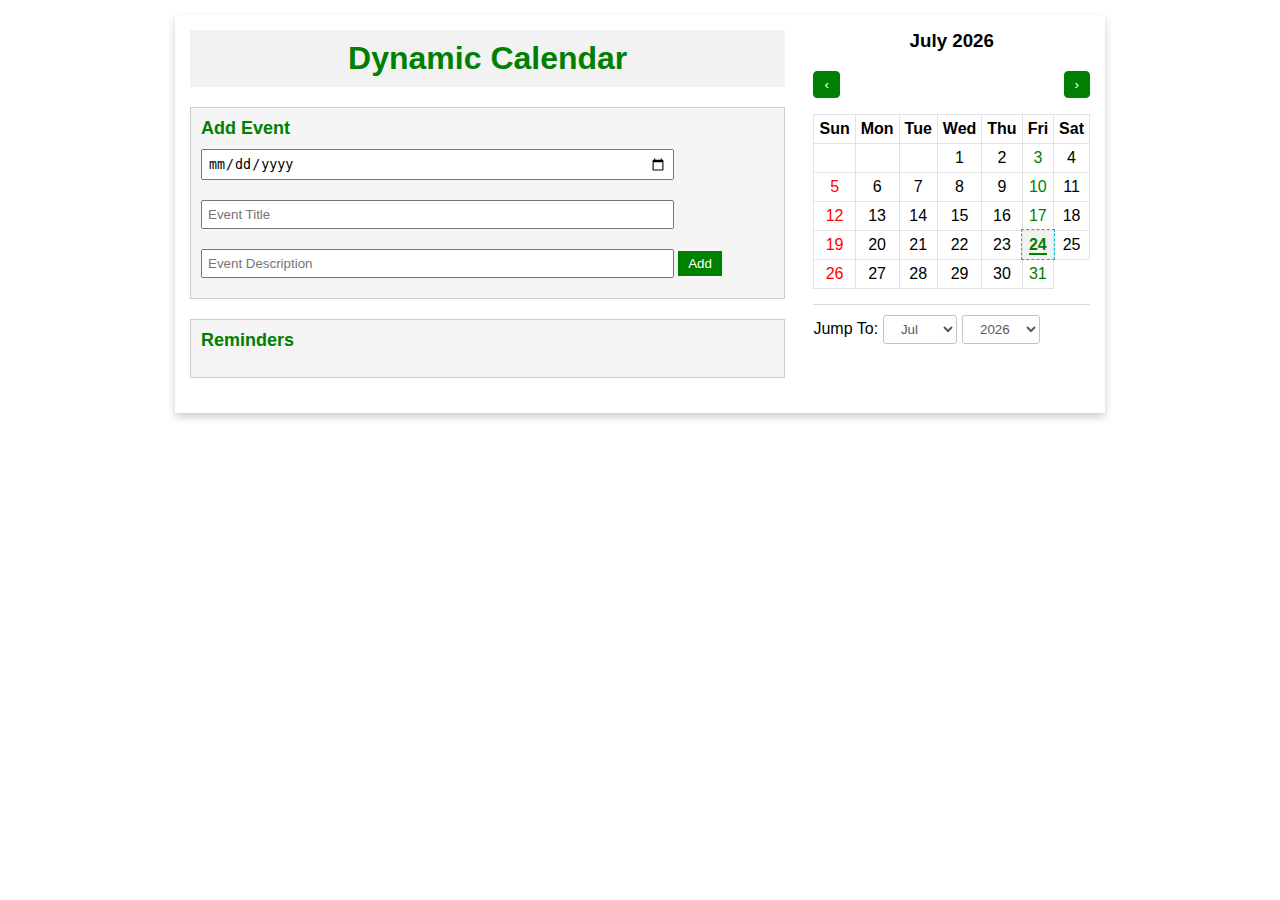
==== calendar.html @ 84993b7f "ported my calendar page" ====
<!-- Future Calendar page-->

<!DOCTYPE html>
<html lang="en">
 
<head>
    <meta charset="UTF-8">
    <meta name="viewport"
          content="width=device-width, 
                   initial-scale=1.0">
    <link rel="stylesheet" href="./style.css">
    <title>Dynamic Calendar</title>
</head>
 
<body>
    <!-- Main wrapper for the calendar application -->
    <div class="wrapper">
        <div class="container-calendar">
            <div id="left">
                <h1>Dynamic Calendar</h1>
                <div id="event-section">
                    <h3>Add Event</h3>
                    <input type="date" id="eventDate">
                    <input type="text"
                        id="eventTitle"
                        placeholder="Event Title">
                    <input type="text"
                        id="eventDescription"
                        placeholder="Event Description">
                    <button id="addEvent" onclick="addEvent()">
                        Add
                    </button>
                </div>
                <div id="reminder-section">
                    <h3>Reminders</h3>
                    <!-- List to display reminders -->
                    <ul id="reminderList">
                        <li data-event-id="1">
                            <strong>Event Title</strong>
                            - Event Description on Event Date
                            <button class="delete-event"
                                onclick="deleteEvent(1)">
                                Delete
                            </button>
                        </li>
                    </ul>
                </div>
            </div>
            <div id="right">
                <h3 id="monthAndYear"></h3>
                <div class="button-container-calendar">
                    <button id="previous"
                            onclick="previous()">
                          ‹
                      </button>
                    <button id="next"
                            onclick="next()">
                          ›
                      </button>
                </div>
                <table class="table-calendar"
                       id="calendar"
                       data-lang="en">
                    <thead id="thead-month"></thead>
                    <!-- Table body for displaying the calendar -->
                    <tbody id="calendar-body"></tbody>
                </table>
                <div class="footer-container-calendar">
                    <label for="month">Jump To: </label>
                    <!-- Dropdowns to select a specific month and year -->
                    <select id="month" onchange="jump()">
                        <option value=0>Jan</option>
                        <option value=1>Feb</option>
                        <option value=2>Mar</option>
                        <option value=3>Apr</option>
                        <option value=4>May</option>
                        <option value=5>Jun</option>
                        <option value=6>Jul</option>
                        <option value=7>Aug</option>
                        <option value=8>Sep</option>
                        <option value=9>Oct</option>
                        <option value=10>Nov</option>
                        <option value=11>Dec</option>
                    </select>
                    <!-- Dropdown to select a specific year -->
                    <select id="year" onchange="jump()"></select>
                </div>
            </div>
        </div>
    </div>
    <!-- Include the JavaScript file for the calendar functionality -->
    <script src="./script.js"></script>
</body>
 
<script>

    // script.js
 
// Define an array to store events
let events = [];
 
 // letiables to store event input fields and reminder list
 let eventDateInput =
     document.getElementById("eventDate");
 let eventTitleInput =
     document.getElementById("eventTitle");
 let eventDescriptionInput =
     document.getElementById("eventDescription");
 let reminderList =
     document.getElementById("reminderList");
  
 // Counter to generate unique event IDs
 let eventIdCounter = 1;
  
 // Function to add events
 function addEvent() {
     let date = eventDateInput.value;
     let title = eventTitleInput.value;
     let description = eventDescriptionInput.value;
  
     if (date && title) {
         // Create a unique event ID
         let eventId = eventIdCounter++;
  
         events.push(
             {
                 id: eventId, date: date,
                 title: title,
                 description: description
             }
         );
         showCalendar(currentMonth, currentYear);
         eventDateInput.value = "";
         eventTitleInput.value = "";
         eventDescriptionInput.value = "";
         displayReminders();
     }
 }
  
 // Function to delete an event by ID
 function deleteEvent(eventId) {
     // Find the index of the event with the given ID
     let eventIndex =
         events.findIndex((event) =>
             event.id === eventId);
  
     if (eventIndex !== -1) {
         // Remove the event from the events array
         events.splice(eventIndex, 1);
         showCalendar(currentMonth, currentYear);
         displayReminders();
     }
 }
  
 // Function to display reminders
 function displayReminders() {
     reminderList.innerHTML = "";
     for (let i = 0; i < events.length; i++) {
         let event = events[i];
         let eventDate = new Date(event.date);
         if (eventDate.getMonth() ===
             currentMonth &&
             eventDate.getFullYear() ===
             currentYear) {
             let listItem = document.createElement("li");
             listItem.innerHTML =
                 `<strong>${event.title}</strong> - 
             ${event.description} on 
             ${eventDate.toLocaleDateString()}`;
  
             // Add a delete button for each reminder item
             let deleteButton =
                 document.createElement("button");
             deleteButton.className = "delete-event";
             deleteButton.textContent = "Delete";
             deleteButton.onclick = function () {
                 deleteEvent(event.id);
             };
  
             listItem.appendChild(deleteButton);
             reminderList.appendChild(listItem);
         }
     }
 }
  
 // Function to generate a range of 
 // years for the year select input
 function generate_year_range(start, end) {
     let years = "";
     for (let year = start; year <= end; year++) {
         years += "<option value='" +
             year + "'>" + year + "</option>";
     }
     return years;
 }
  
 // Initialize date-related letiables
 today = new Date();
 currentMonth = today.getMonth();
 currentYear = today.getFullYear();
 selectYear = document.getElementById("year");
 selectMonth = document.getElementById("month");
  
 createYear = generate_year_range(1970, 2050);
  
 document.getElementById("year").innerHTML = createYear;
  
 let calendar = document.getElementById("calendar");
  
 let months = [
     "January",
     "February",
     "March",
     "April",
     "May",
     "June",
     "July",
     "August",
     "September",
     "October",
     "November",
     "December"
 ];
 let days = [
     "Sun", "Mon", "Tue", "Wed",
     "Thu", "Fri", "Sat"];
  
 $dataHead = "<tr>";
 for (dhead in days) {
     $dataHead += "<th data-days='" +
         days[dhead] + "'>" +
         days[dhead] + "</th>";
 }
 $dataHead += "</tr>";
  
 document.getElementById("thead-month").innerHTML = $dataHead;
  
 monthAndYear =
     document.getElementById("monthAndYear");
 showCalendar(currentMonth, currentYear);
  
 // Function to navigate to the next month
 function next() {
     currentYear = currentMonth === 11 ?
         currentYear + 1 : currentYear;
     currentMonth = (currentMonth + 1) % 12;
     showCalendar(currentMonth, currentYear);
 }
  
 // Function to navigate to the previous month
 function previous() {
     currentYear = currentMonth === 0 ?
         currentYear - 1 : currentYear;
     currentMonth = currentMonth === 0 ?
         11 : currentMonth - 1;
     showCalendar(currentMonth, currentYear);
 }
  
 // Function to jump to a specific month and year
 function jump() {
     currentYear = parseInt(selectYear.value);
     currentMonth = parseInt(selectMonth.value);
     showCalendar(currentMonth, currentYear);
 }
  
 // Function to display the calendar
 function showCalendar(month, year) {
     let firstDay = new Date(year, month, 1).getDay();
     tbl = document.getElementById("calendar-body");
     tbl.innerHTML = "";
     monthAndYear.innerHTML = months[month] + " " + year;
     selectYear.value = year;
     selectMonth.value = month;
  
     let date = 1;
     for (let i = 0; i < 6; i++) {
         let row = document.createElement("tr");
         for (let j = 0; j < 7; j++) {
             if (i === 0 && j < firstDay) {
                 cell = document.createElement("td");
                 cellText = document.createTextNode("");
                 cell.appendChild(cellText);
                 row.appendChild(cell);
             } else if (date > daysInMonth(month, year)) {
                 break;
             } else {
                 cell = document.createElement("td");
                 cell.setAttribute("data-date", date);
                 cell.setAttribute("data-month", month + 1);
                 cell.setAttribute("data-year", year);
                 cell.setAttribute("data-month_name", months[month]);
                 cell.className = "date-picker";
                 cell.innerHTML = "<span>" + date + "</span";
  
                 if (
                     date === today.getDate() &&
                     year === today.getFullYear() &&
                     month === today.getMonth()
                 ) {
                     cell.className = "date-picker selected";
                 }
  
                 // Check if there are events on this date
                 if (hasEventOnDate(date, month, year)) {
                     cell.classList.add("event-marker");
                     cell.appendChild(
                         createEventTooltip(date, month, year)
                  );
                 }
  
                 row.appendChild(cell);
                 date++;
             }
         }
         tbl.appendChild(row);
     }
  
     displayReminders();
 }
  
 // Function to create an event tooltip
 function createEventTooltip(date, month, year) {
     let tooltip = document.createElement("div");
     tooltip.className = "event-tooltip";
     let eventsOnDate = getEventsOnDate(date, month, year);
     for (let i = 0; i < eventsOnDate.length; i++) {
         let event = eventsOnDate[i];
         let eventDate = new Date(event.date);
         let eventText = `<strong>${event.title}</strong> - 
             ${event.description} on 
             ${eventDate.toLocaleDateString()}`;
         let eventElement = document.createElement("p");
         eventElement.innerHTML = eventText;
         tooltip.appendChild(eventElement);
     }
     return tooltip;
 }
  
 // Function to get events on a specific date
 function getEventsOnDate(date, month, year) {
     return events.filter(function (event) {
         let eventDate = new Date(event.date);
         return (
             eventDate.getDate() === date &&
             eventDate.getMonth() === month &&
             eventDate.getFullYear() === year
         );
     });
 }
  
 // Function to check if there are events on a specific date
 function hasEventOnDate(date, month, year) {
     return getEventsOnDate(date, month, year).length > 0;
 }
  
 // Function to get the number of days in a month
 function daysInMonth(iMonth, iYear) {
     return 32 - new Date(iYear, iMonth, 32).getDate();
 }
  
 // Call the showCalendar function initially to display the calendar
 showCalendar(currentMonth, currentYear);

</script>

<style>

/* styles.css */
 
/* General styling for the entire page */
body {
    font-family: Arial, sans-serif;
    background-color: white;
    margin: 0;
}
 
.wrapper {
    max-width: 1100px;
    margin: 15px auto;
}
 
/* Calendar container */
.container-calendar {
    background: #ffffff;
    padding: 15px;
    max-width: 900px;
    margin: 0 auto;
    overflow: auto;
    box-shadow: 0 4px 8px 0 rgba(0, 0, 0, 0.2);
    display: flex;
    justify-content: space-between;
}
 
/* Event section styling */
#event-section {
    padding: 10px;
    background: #f5f5f5;
    margin: 20px 0;
    border: 1px solid #ccc;
}
 
.container-calendar #left h1 {
    color: green;
    text-align: center;
    background-color: #f2f2f2;
    margin: 0;
    padding: 10px 0;
}
 
#event-section h3 {
    color: green;
    font-size: 18px;
    margin: 0;
}
 
#event-section input[type="date"],
#event-section input[type="text"] {
    margin: 10px 0;
    padding: 5px;
    width: 80%;
}
 
#event-section button {
    background: green;
    color: white;
    border: none;
    padding: 5px 10px;
    cursor: pointer;
}
 
.event-marker {
    position: relative;
}
 
.event-marker::after {
    content: '';
    display: block;
    width: 6px;
    height: 6px;
    background-color: red;
    border-radius: 50%;
    position: absolute;
    bottom: 0;
    left: 0;
}
 
/* event tooltip styling */
.event-tooltip {
    position: absolute;
    background-color: rgba(234, 232, 232, 0.763);
    color: black;
    padding: 10px;
    border-radius: 4px;
    bottom: 20px;
    left: 50%;
    transform: translateX(-50%);
    display: none;
    transition: all 0.3s;
    box-shadow: 0 2px 4px rgba(0, 0, 0, 0.2);
    z-index: 1;
}
 
.event-marker:hover .event-tooltip {
    display: block;
}
 
/* Reminder section styling */
#reminder-section {
    padding: 10px;
    background: #f5f5f5;
    margin: 20px 0;
    border: 1px solid #ccc;
}
 
#reminder-section h3 {
    color: green;
    font-size: 18px;
    margin: 0;
}
 
#reminderList {
    list-style: none;
    padding: 0;
}
 
#reminderList li {
    margin: 5px 0;
    font-size: 16px;
}
 
/* Style for the delete buttons */
.delete-event {
    background: rgb(237, 19, 19);
    color: white;
    border: none;
    padding: 5px 10px;
    cursor: pointer;
    margin-left: 10px;
    align-items: right;
}
 
/* Buttons in the calendar */
.button-container-calendar button {
    cursor: pointer;
    background: green;
    color: #fff;
    border: 1px solid green;
    border-radius: 4px;
    padding: 5px 10px;
}
 
/* Calendar table */
.table-calendar {
    border-collapse: collapse;
    width: 100%;
}
 
.table-calendar td,
.table-calendar th {
    padding: 5px;
    border: 1px solid #e2e2e2;
    text-align: center;
    vertical-align: top;
}
 
/* Date picker */
.date-picker.selected {
    background-color: #f2f2f2;
    font-weight: bold;
    outline: 1px dashed #00BCD4;
}
 
.date-picker.selected span {
    border-bottom: 2px solid currentColor;
}
 
/* Day-specific styling */
.date-picker:nth-child(1) {
    color: red;
    /* Sunday */
}
 
.date-picker:nth-child(6) {
    color: green;
    /* Friday */
}
 
/* Hover effect for date cells */
.date-picker:hover {
    background-color: green;
    color: white;
    cursor: pointer;
}
 
/* Header for month and year */
#monthAndYear {
    text-align: center;
    margin-top: 0;
}
 
/* Navigation buttons */
.button-container-calendar {
    position: relative;
    margin-bottom: 1em;
    overflow: hidden;
    clear: both;
}
 
#previous {
    float: left;
}
 
#next {
    float: right;
}
 
/* Footer styling */
.footer-container-calendar {
    margin-top: 1em;
    border-top: 1px solid #dadada;
    padding: 10px 0;
}
 
.footer-container-calendar select {
    cursor: pointer;
    background: #ffffff;
    color: #585858;
    border: 1px solid #bfc5c5;
    border-radius: 3px;
    padding: 5px 1em;
}

</style>
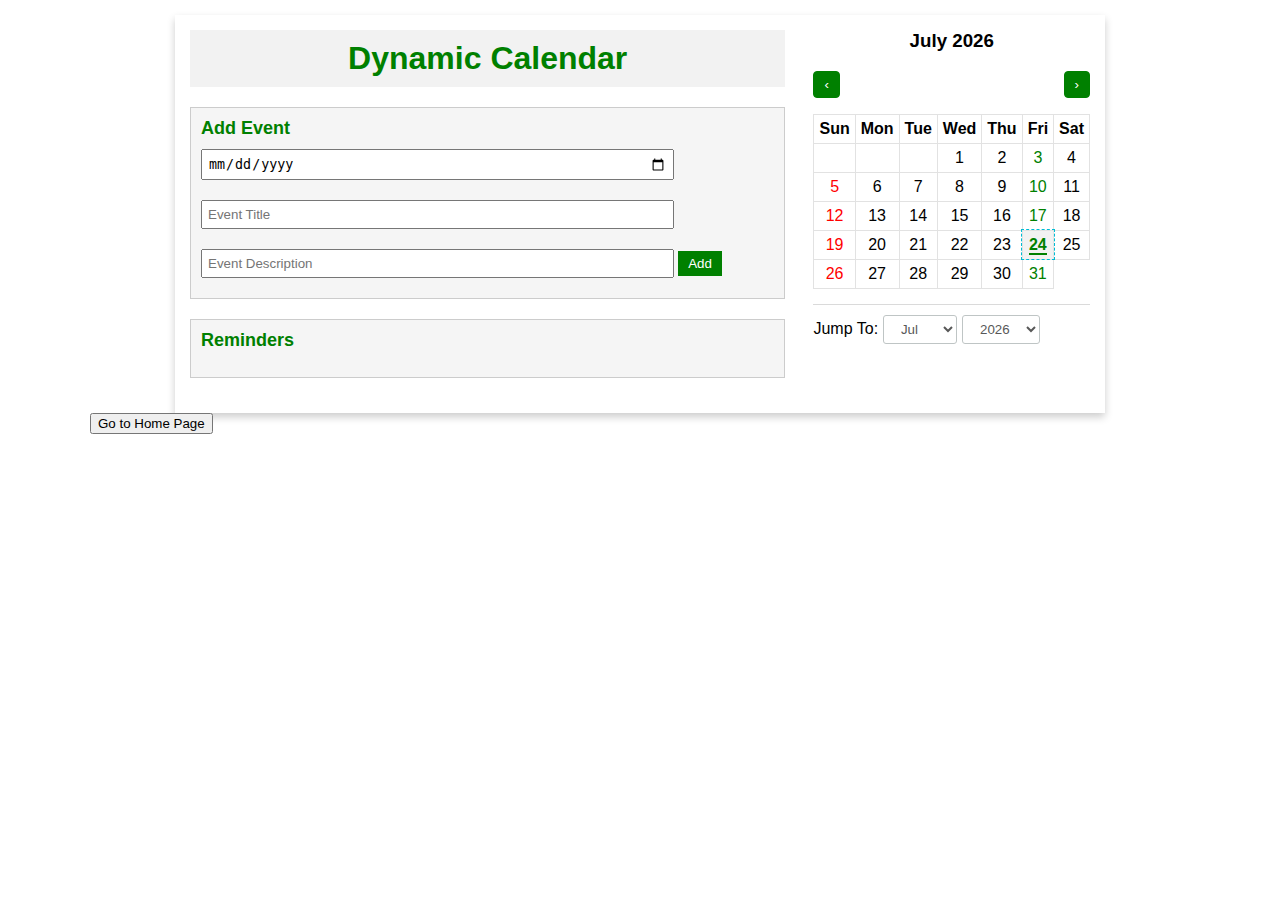
==== commit 0ef20103: "added go to home" ====
--- a/calendar.html
+++ b/calendar.html
@@ -1,5 +1,3 @@
-<!-- Future Calendar page-->
-
 <!DOCTYPE html>
 <html lang="en">
  
@@ -87,6 +85,7 @@
                 </div>
             </div>
         </div>
+        <button onclick="goToIndex()">Go to Home Page</button>
     </div>
     <!-- Include the JavaScript file for the calendar functionality -->
     <script src="./script.js"></script>
@@ -361,6 +360,10 @@
  // Call the showCalendar function initially to display the calendar
  showCalendar(currentMonth, currentYear);
 
+ function goToIndex() {
+            window.location.href = 'index.html'; // Change this URL to match the path to your calendar page
+        }
+
 </script>
 
 <style>
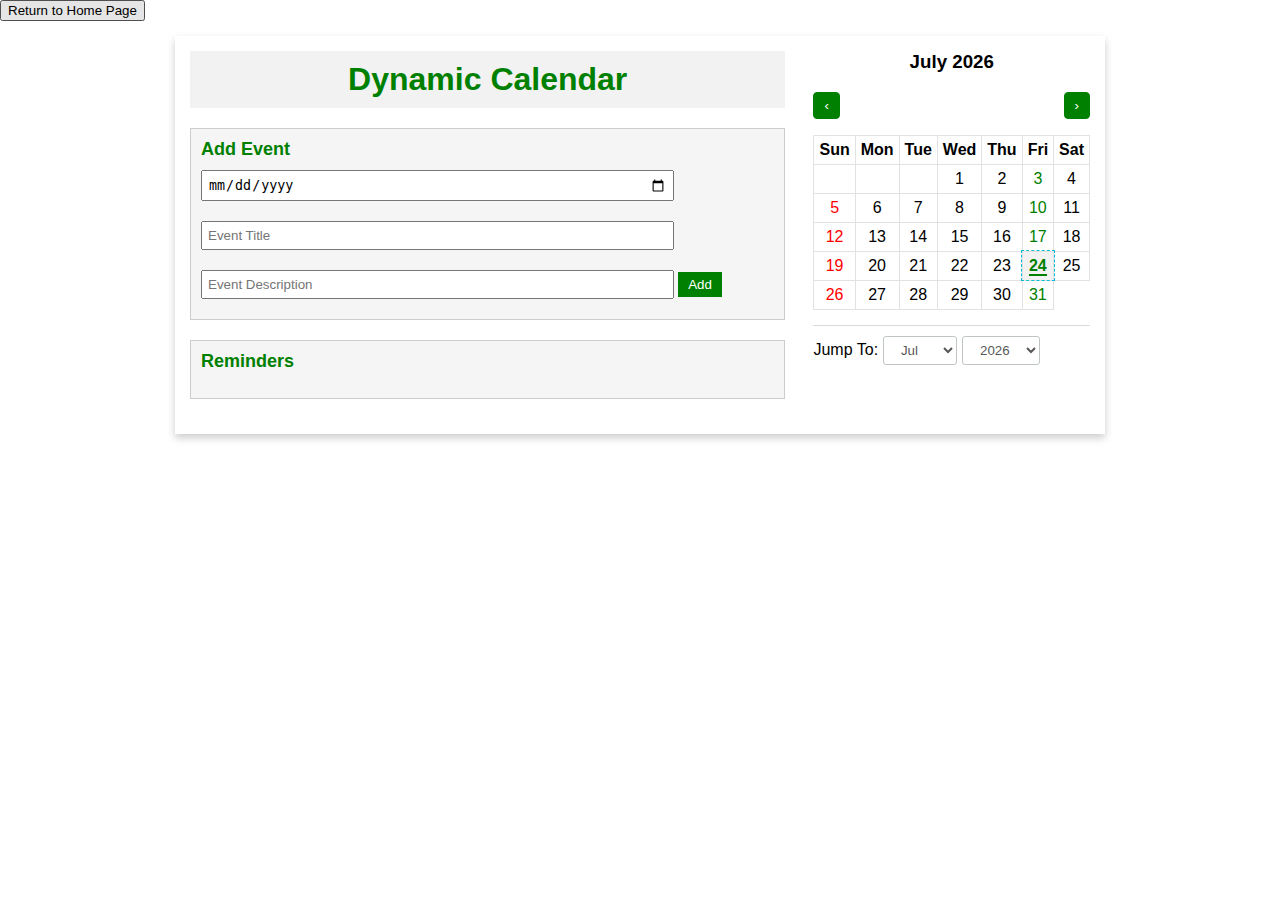
==== commit be13ffb1: "return to home page" ====
--- a/calendar.html
+++ b/calendar.html
@@ -1,16 +1,17 @@
 <!DOCTYPE html>
 <html lang="en">
- 
+
 <head>
     <meta charset="UTF-8">
-    <meta name="viewport"
-          content="width=device-width, 
-                   initial-scale=1.0">
+    <meta name="viewport" content="width=device-width, initial-scale=1.0">
     <link rel="stylesheet" href="./style.css">
     <title>Dynamic Calendar</title>
 </head>
- 
+
 <body>
+    <!-- Home Button to navigate to the index.html -->
+    <button class="home-button" onclick="goToHome()">Return to Home Page</button>
+
     <!-- Main wrapper for the calendar application -->
     <div class="wrapper">
         <div class="container-calendar">
@@ -19,15 +20,9 @@
                 <div id="event-section">
                     <h3>Add Event</h3>
                     <input type="date" id="eventDate">
-                    <input type="text"
-                        id="eventTitle"
-                        placeholder="Event Title">
-                    <input type="text"
-                        id="eventDescription"
-                        placeholder="Event Description">
-                    <button id="addEvent" onclick="addEvent()">
-                        Add
-                    </button>
+                    <input type="text" id="eventTitle" placeholder="Event Title">
+                    <input type="text" id="eventDescription" placeholder="Event Description">
+                    <button id="addEvent" onclick="addEvent()">Add</button>
                 </div>
                 <div id="reminder-section">
                     <h3>Reminders</h3>
@@ -36,10 +31,7 @@
                         <li data-event-id="1">
                             <strong>Event Title</strong>
                             - Event Description on Event Date
-                            <button class="delete-event"
-                                onclick="deleteEvent(1)">
-                                Delete
-                            </button>
+                            <button class="delete-event" onclick="deleteEvent(1)">Delete</button>
                         </li>
                     </ul>
                 </div>
@@ -47,18 +39,10 @@
             <div id="right">
                 <h3 id="monthAndYear"></h3>
                 <div class="button-container-calendar">
-                    <button id="previous"
-                            onclick="previous()">
-                          ‹
-                      </button>
-                    <button id="next"
-                            onclick="next()">
-                          ›
-                      </button>
+                    <button id="previous" onclick="previous()">‹</button>
+                    <button id="next" onclick="next()">›</button>
                 </div>
-                <table class="table-calendar"
-                       id="calendar"
-                       data-lang="en">
+                <table class="table-calendar" id="calendar" data-lang="en">
                     <thead id="thead-month"></thead>
                     <!-- Table body for displaying the calendar -->
                     <tbody id="calendar-body"></tbody>
@@ -67,29 +51,37 @@
                     <label for="month">Jump To: </label>
                     <!-- Dropdowns to select a specific month and year -->
                     <select id="month" onchange="jump()">
-                        <option value=0>Jan</option>
-                        <option value=1>Feb</option>
-                        <option value=2>Mar</option>
-                        <option value=3>Apr</option>
-                        <option value=4>May</option>
-                        <option value=5>Jun</option>
-                        <option value=6>Jul</option>
-                        <option value=7>Aug</option>
-                        <option value=8>Sep</option>
-                        <option value=9>Oct</option>
-                        <option value=10>Nov</option>
-                        <option value=11>Dec</option>
+                        <option value="0">Jan</option>
+                        <option value="1">Feb</option>
+                        <option value="2">Mar</option>
+                        <option value="3">Apr</option>
+                        <option value="4">May</option>
+                        <option value="5">Jun</option>
+                        <option value="6">Jul</option>
+                        <option value="7">Aug</option>
+                        <option value="8">Sep</option>
+                        <option value="9">Oct</option>
+                        <option value="10">Nov</option>
+                        <option value="11">Dec</option>
                     </select>
                     <!-- Dropdown to select a specific year -->
                     <select id="year" onchange="jump()"></select>
                 </div>
             </div>
         </div>
-        <button onclick="goToIndex()">Go to Home Page</button>
     </div>
     <!-- Include the JavaScript file for the calendar functionality -->
     <script src="./script.js"></script>
+    <script>
+        // Function to navigate to the home page
+        function goToHome() {
+            window.location.href = 'index.html'; // Change this URL if the home page has a different name or path
+        }
+    </script>
 </body>
+
+</html>
+
  
 <script>
 
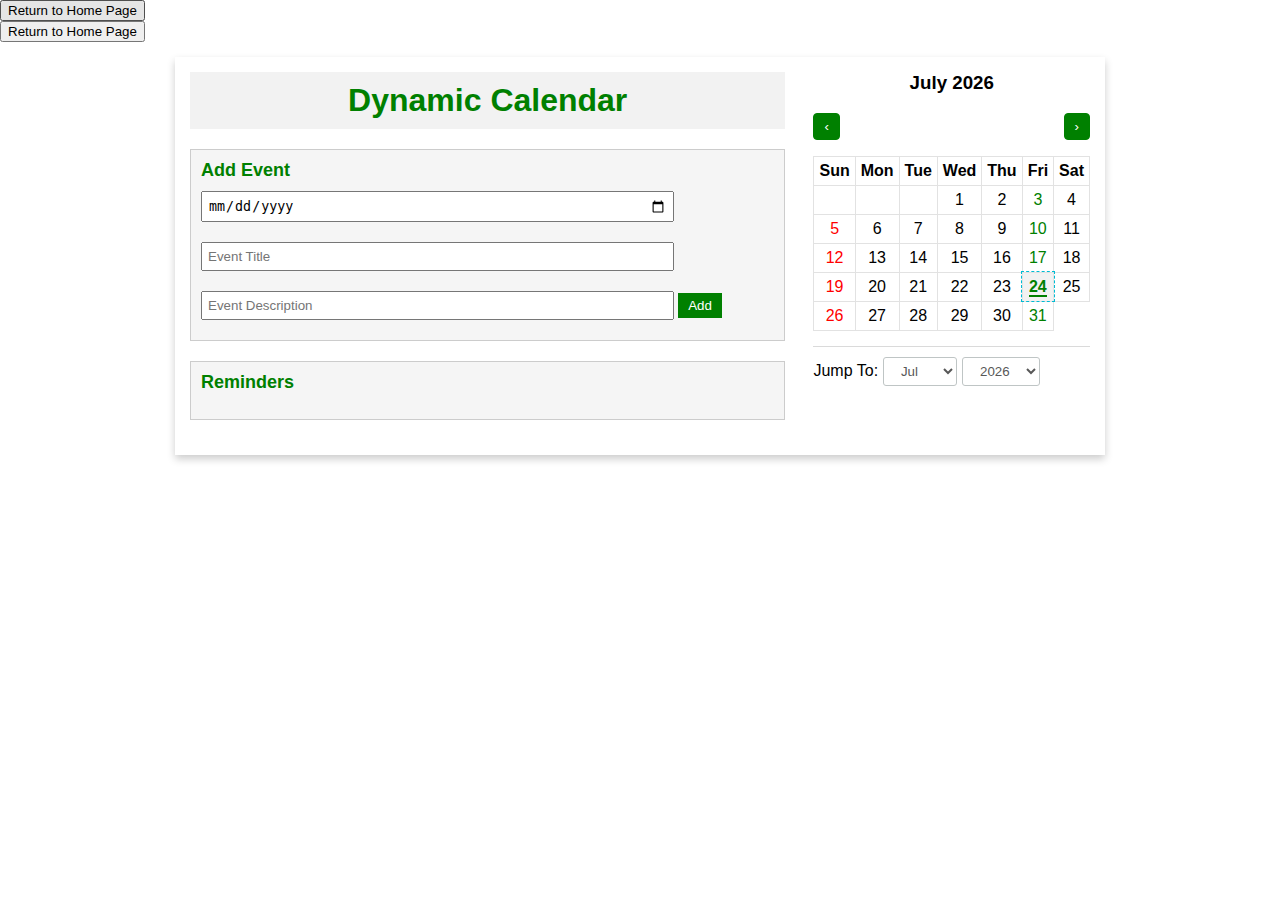
==== commit ce7a3893: "try" ====
--- a/calendar.html
+++ b/calendar.html
@@ -7,11 +7,17 @@
     <link rel="stylesheet" href="./style.css">
     <title>Dynamic Calendar</title>
 </head>
-
-<body>
+<div>
+    <div>
+        <!-- Home Button to navigate to the index.html -->
+    <button class="home-button" onclick="goToHome()">Return to Home Page</button>
+
+    </div>
     <!-- Home Button to navigate to the index.html -->
     <button class="home-button" onclick="goToHome()">Return to Home Page</button>
 
+</div>
+<body>
     <!-- Main wrapper for the calendar application -->
     <div class="wrapper">
         <div class="container-calendar">
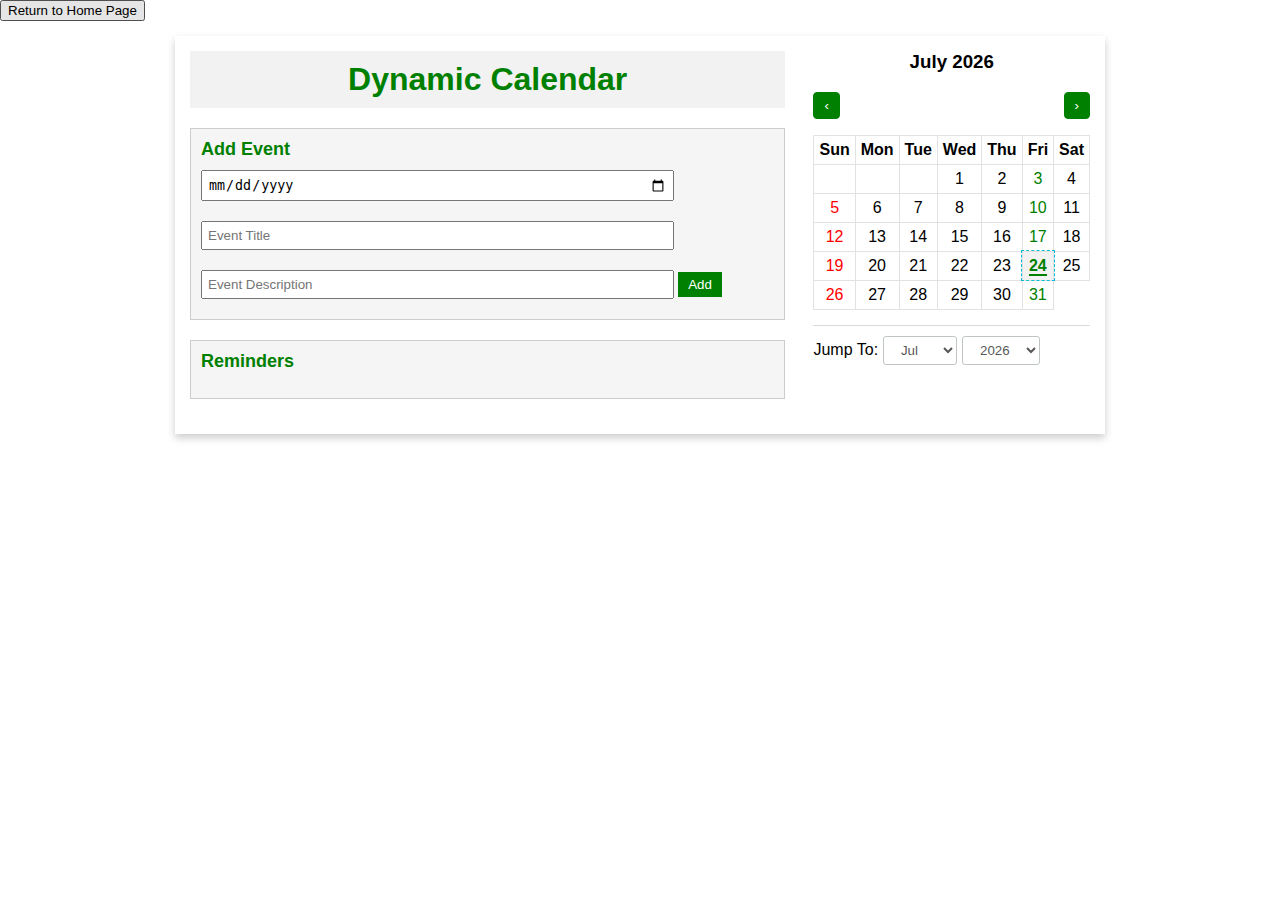
==== commit 501a8b8e: "revert" ====
--- a/calendar.html
+++ b/calendar.html
@@ -7,16 +7,13 @@
     <link rel="stylesheet" href="./style.css">
     <title>Dynamic Calendar</title>
 </head>
+
 <div>
     <div>
         <!-- Home Button to navigate to the index.html -->
     <button class="home-button" onclick="goToHome()">Return to Home Page</button>
-
-    </div>
-    <!-- Home Button to navigate to the index.html -->
-    <button class="home-button" onclick="goToHome()">Return to Home Page</button>
-
 </div>
+
 <body>
     <!-- Main wrapper for the calendar application -->
     <div class="wrapper">
